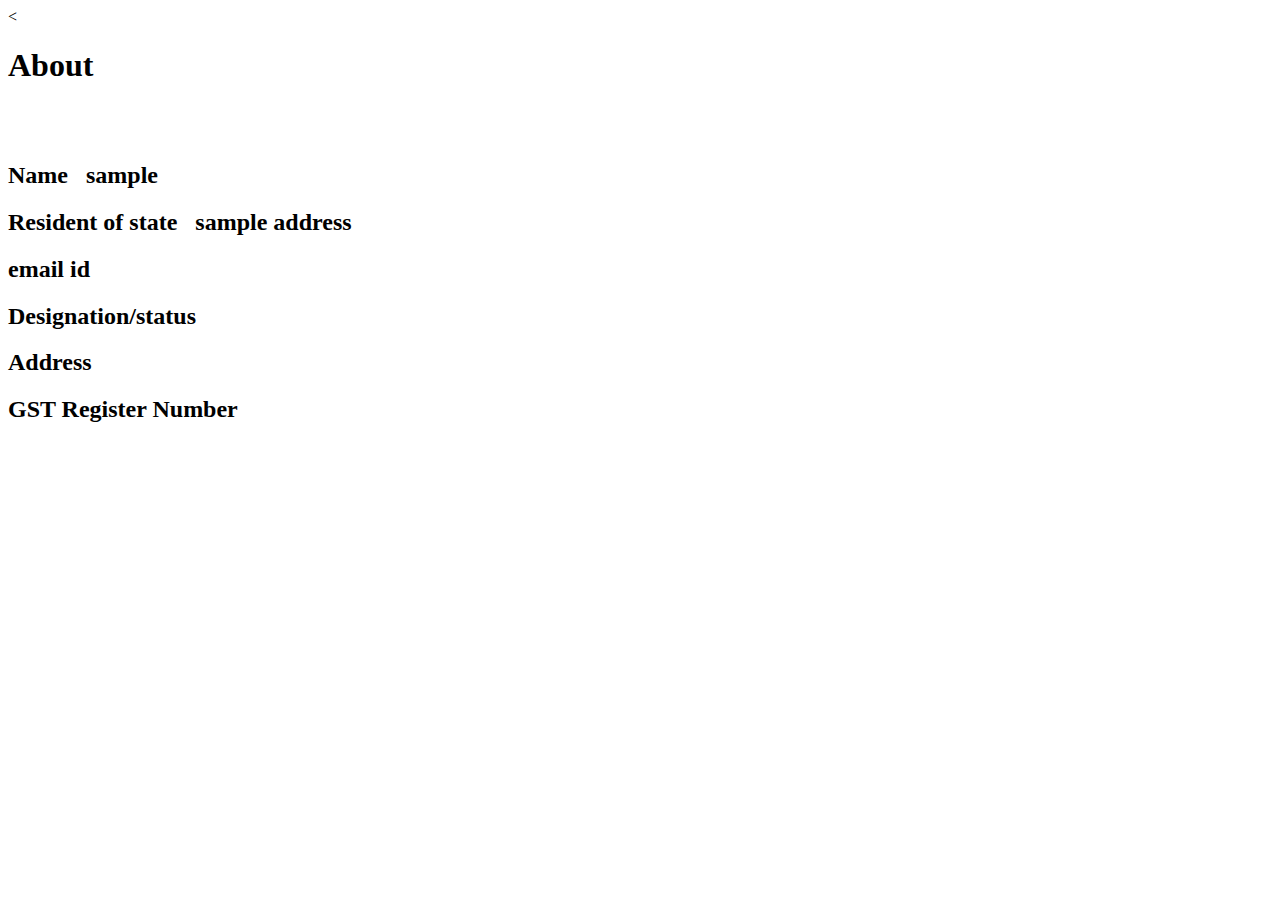
==== about.html @ b04bc7b7 "req" ====
<<!DOCTYPE html>
<html>
<head>
	<meta charset="utf-8">
	<meta http-equiv="X-UA-Compatible" content="IE=edge">
	<title> About </title>
	<link rel="stylesheet" href="">
</head>
<body>
	<div>
		<h1> About </h1> <br> <br>
		<h2> Name  &nbsp; <span> sample </span></h2>	
		<h2> Resident of state &nbsp; <span> sample address</span></h2> 
		<h2> email id <span> </span> </h2>
		<h2>Designation/status <span> </span></h2>
		<h2> Address</h2>
		<h2> GST Register Number </h2>

	</div>
</body>
</html>
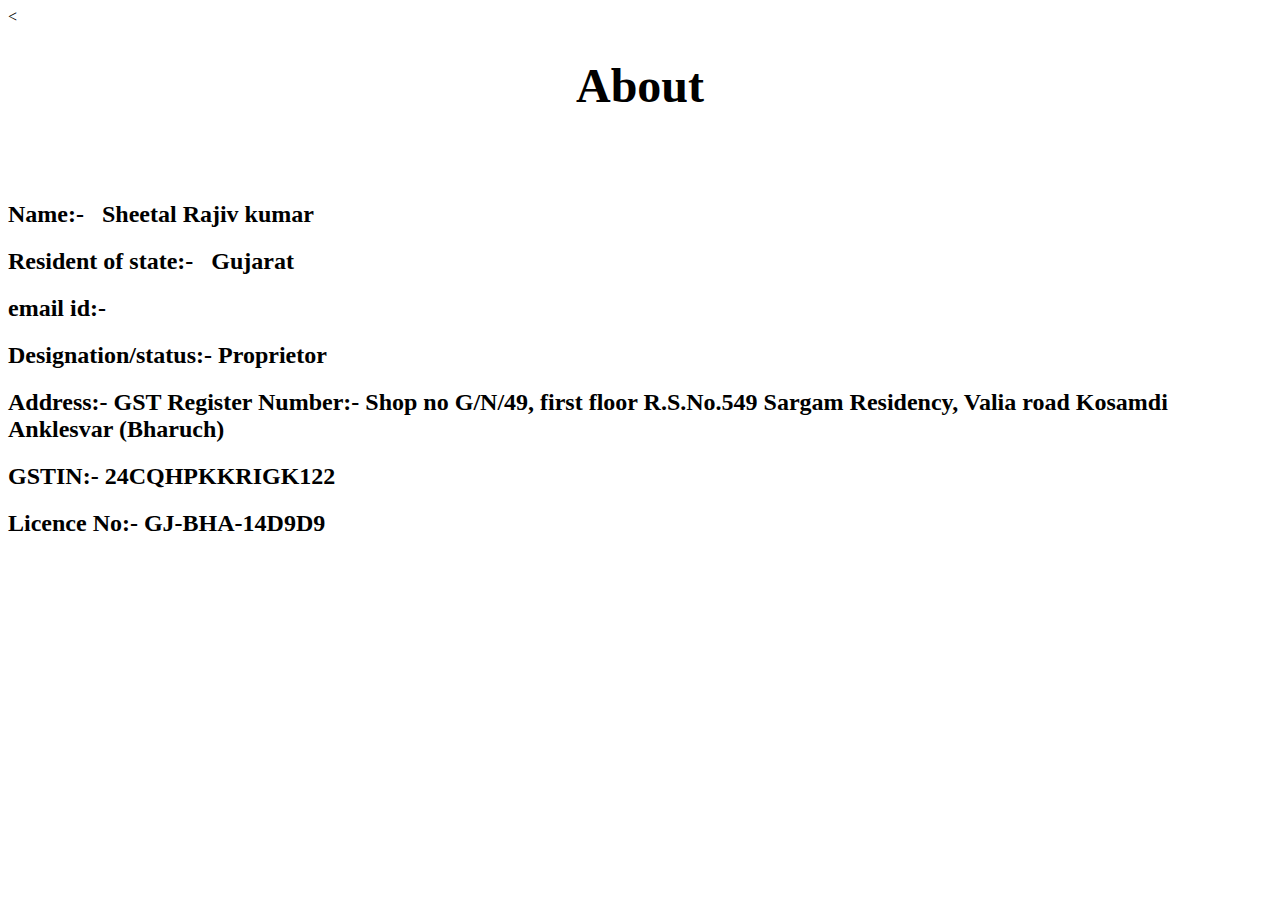
==== commit 95b25a7d: "full" ====
--- a/about.html
+++ b/about.html
@@ -8,13 +8,16 @@
 </head>
 <body>
 	<div>
-		<h1> About </h1> <br> <br>
-		<h2> Name  &nbsp; <span> sample </span></h2>	
-		<h2> Resident of state &nbsp; <span> sample address</span></h2> 
-		<h2> email id <span> </span> </h2>
-		<h2>Designation/status <span> </span></h2>
-		<h2> Address</h2>
-		<h2> GST Register Number </h2>
+		<section style="text-align: center;">
+		 	<h1 style="font-size: 3rem"> About </h1>
+		 </section> <br> <br>
+		<h2> Name:-  &nbsp; <span> Sheetal Rajiv kumar </span></h2>	
+		<h2> Resident of state:- &nbsp; <span> Gujarat</span></h2> 
+		<h2> email id:- <span> </span> </h2>
+		<h2>Designation/status:- <span> Proprietor</span></h2>
+		<h2> Address:- <span>GST Register Number:- Shop no G/N/49, first floor R.S.No.549 Sargam Residency, Valia road Kosamdi Anklesvar (Bharuch)</span></h2>
+		<h2> GSTIN:-  <span> 24CQHPKKRIGK122</span> </h2>
+		<h2> Licence No:- <span> GJ-BHA-14D9D9 </span></h2>
 
 	</div>
 </body>
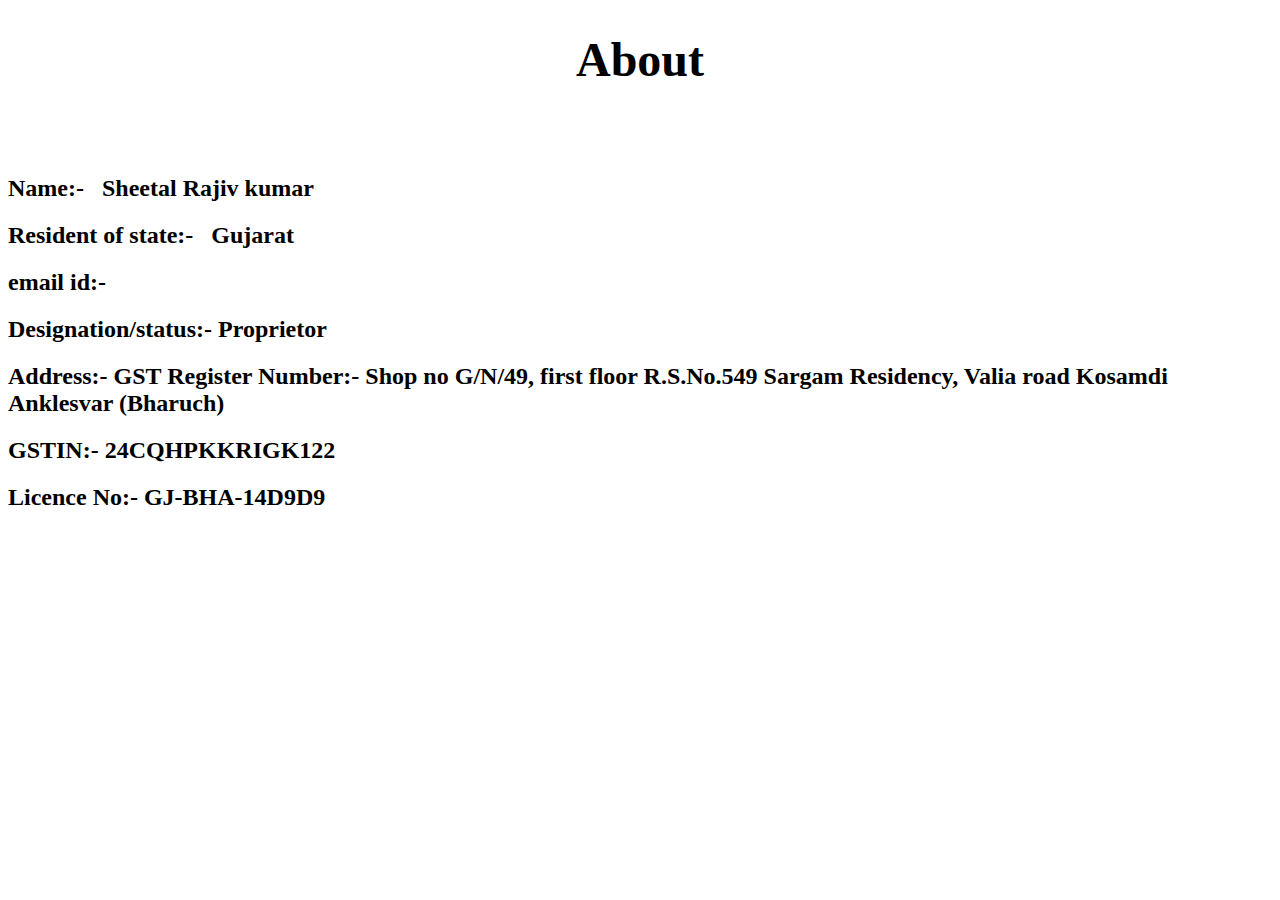
==== commit 791e716b: "u" ====
--- a/about.html
+++ b/about.html
@@ -1,4 +1,4 @@
-<<!DOCTYPE html>
+<!DOCTYPE html>
 <html>
 <head>
 	<meta charset="utf-8">
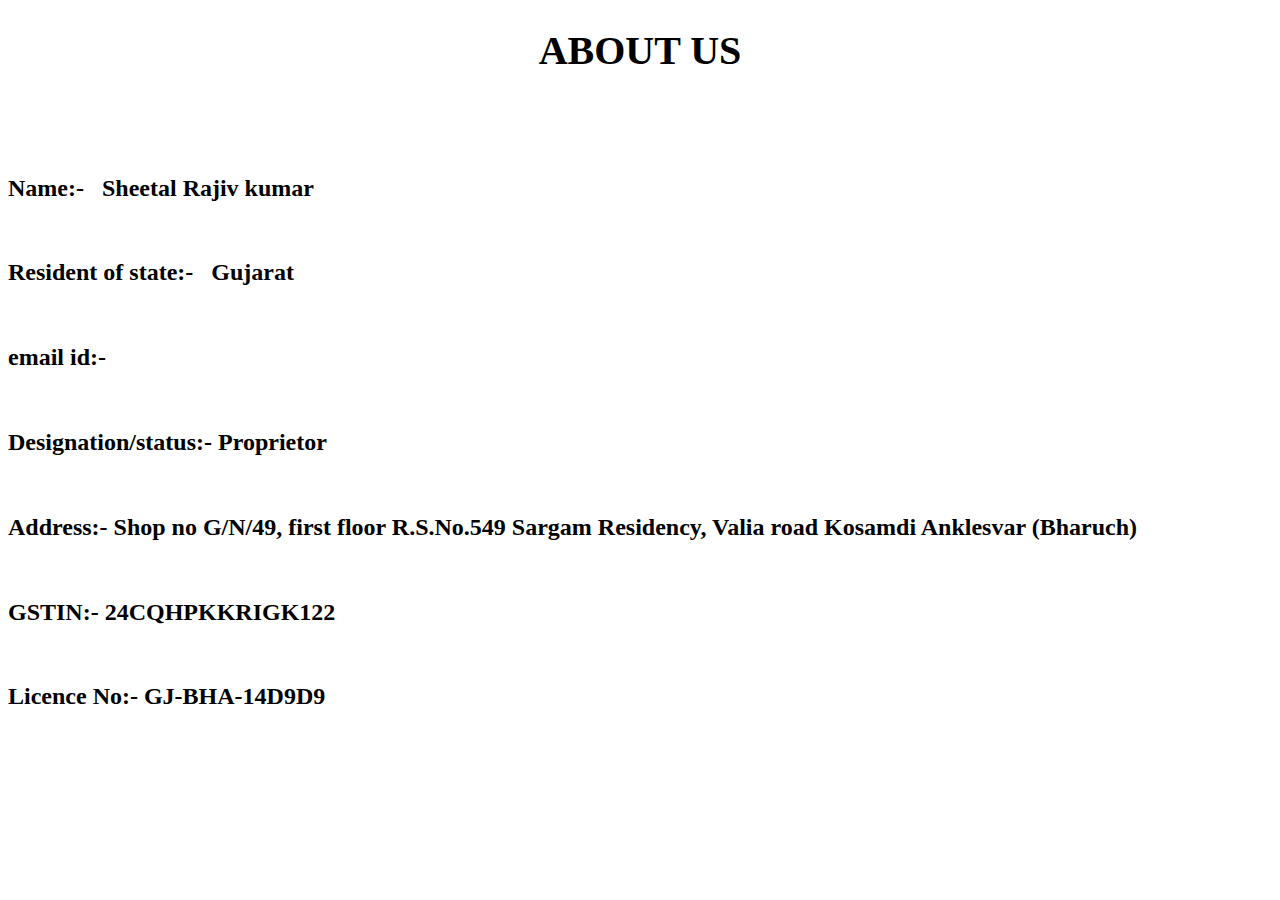
==== commit b274e871: "l" ====
--- a/about.html
+++ b/about.html
@@ -9,15 +9,15 @@
 <body>
 	<div>
 		<section style="text-align: center;">
-		 	<h1 style="font-size: 3rem"> About </h1>
-		 </section> <br> <br>
-		<h2> Name:-  &nbsp; <span> Sheetal Rajiv kumar </span></h2>	
-		<h2> Resident of state:- &nbsp; <span> Gujarat</span></h2> 
-		<h2> email id:- <span> </span> </h2>
-		<h2>Designation/status:- <span> Proprietor</span></h2>
-		<h2> Address:- <span>GST Register Number:- Shop no G/N/49, first floor R.S.No.549 Sargam Residency, Valia road Kosamdi Anklesvar (Bharuch)</span></h2>
-		<h2> GSTIN:-  <span> 24CQHPKKRIGK122</span> </h2>
-		<h2> Licence No:- <span> GJ-BHA-14D9D9 </span></h2>
+		 	<h1 style="font-size: 2.5rem"> ABOUT US</h1>
+		 </section> <br> <br> <br>
+		<h2> Name:-  &nbsp; <span> Sheetal Rajiv kumar </span></h2>	<br>
+		<h2> Resident of state:- &nbsp; <span> Gujarat</span></h2> <br>
+		<h2> email id:- <span> </span> </h2> <br>
+		<h2>Designation/status:- <span> Proprietor</span></h2> <br>
+		<h2> Address:- <span>Shop no G/N/49, first floor R.S.No.549 Sargam Residency, Valia road Kosamdi Anklesvar (Bharuch)</span></h2> <br>
+		<h2> GSTIN:-  <span> 24CQHPKKRIGK122</span> </h2> <br>
+		<h2> Licence No:- <span> GJ-BHA-14D9D9 </span></h2> <br>
 
 	</div>
 </body>
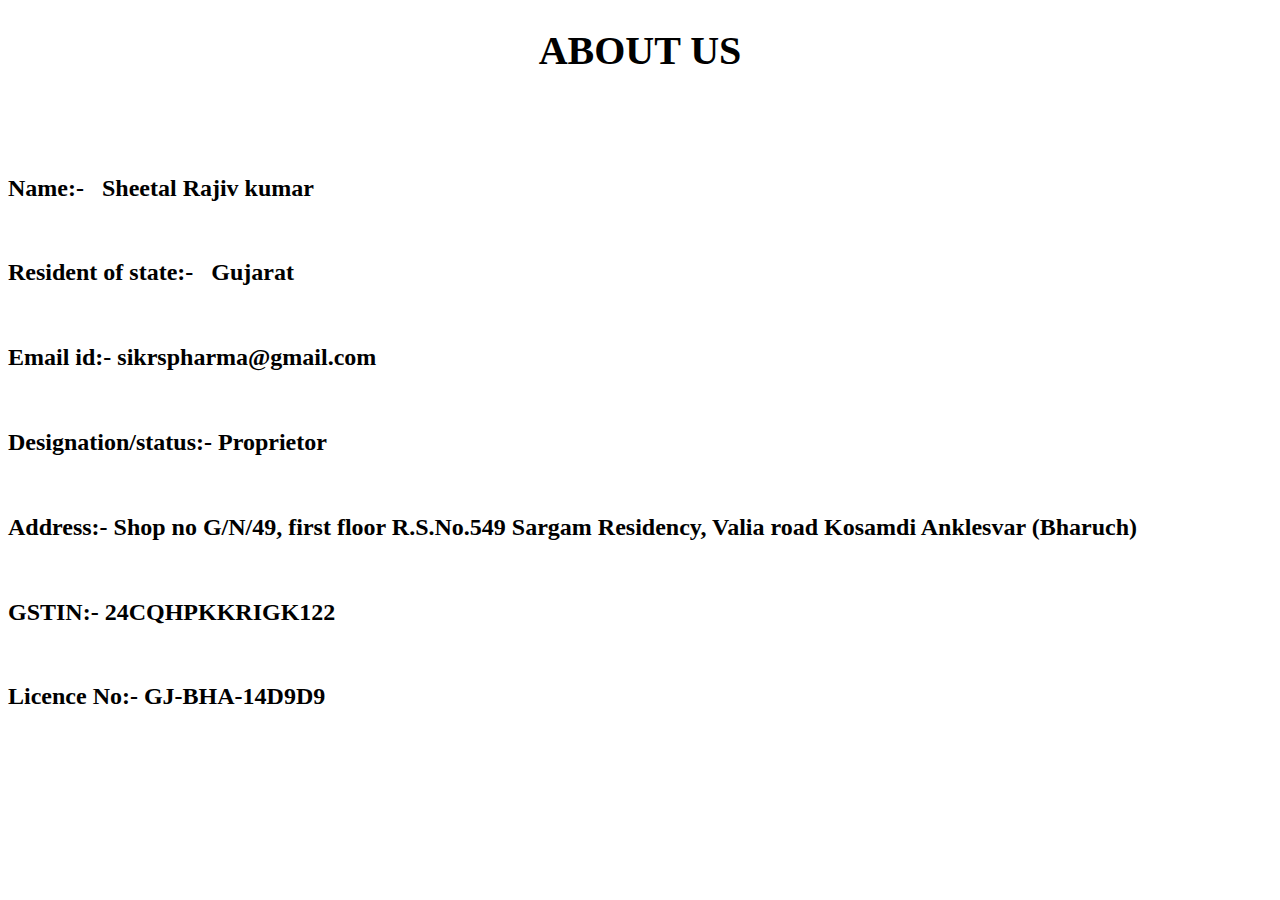
==== commit f1502bf1: "a" ====
--- a/about.html
+++ b/about.html
@@ -13,7 +13,7 @@
 		 </section> <br> <br> <br>
 		<h2> Name:-  &nbsp; <span> Sheetal Rajiv kumar </span></h2>	<br>
 		<h2> Resident of state:- &nbsp; <span> Gujarat</span></h2> <br>
-		<h2> email id:- <span> </span> </h2> <br>
+		<h2> Email id:- <span> sikrspharma@gmail.com </span> </h2> <br>
 		<h2>Designation/status:- <span> Proprietor</span></h2> <br>
 		<h2> Address:- <span>Shop no G/N/49, first floor R.S.No.549 Sargam Residency, Valia road Kosamdi Anklesvar (Bharuch)</span></h2> <br>
 		<h2> GSTIN:-  <span> 24CQHPKKRIGK122</span> </h2> <br>
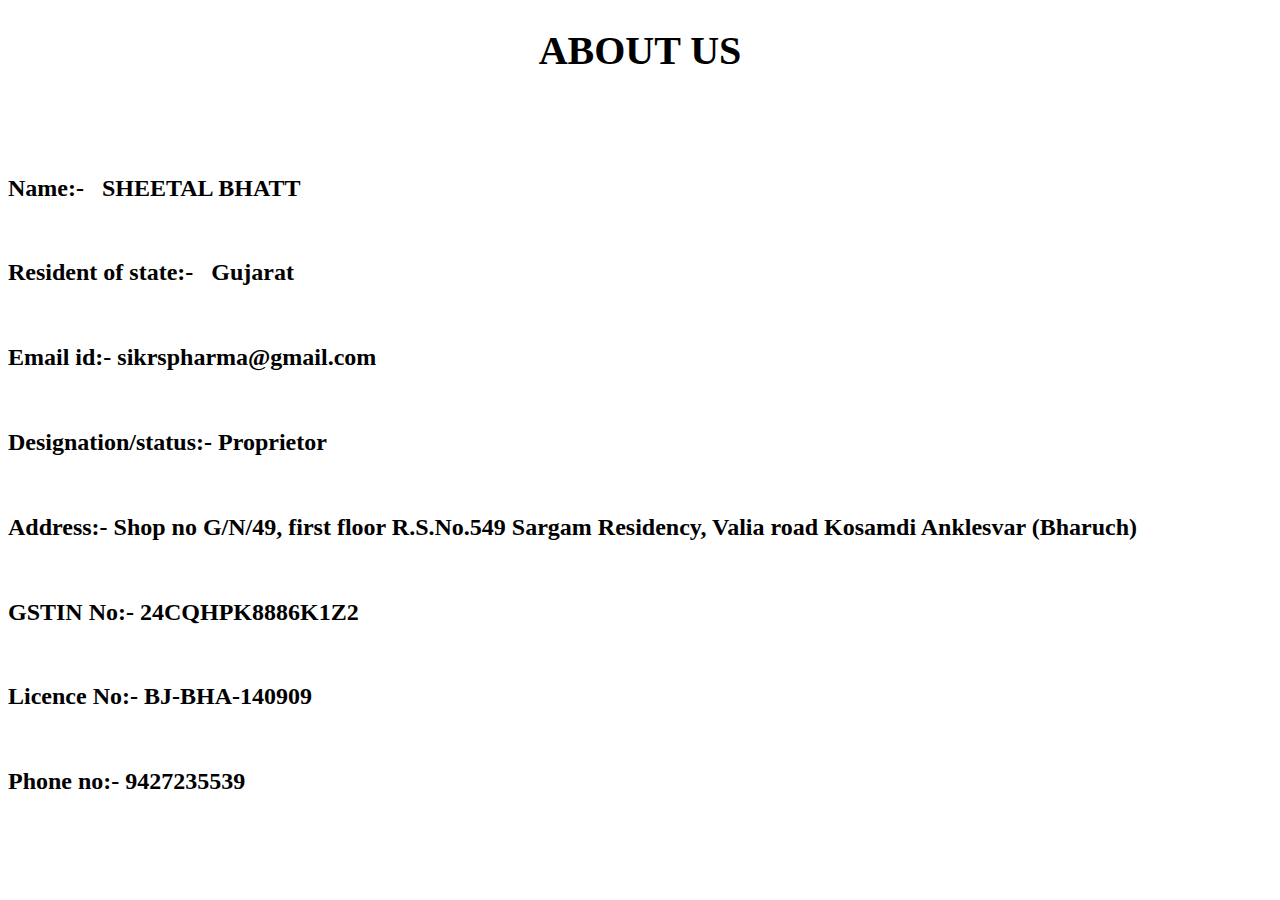
==== commit 4708e0b0: "b" ====
--- a/about.html
+++ b/about.html
@@ -11,13 +11,14 @@
 		<section style="text-align: center;">
 		 	<h1 style="font-size: 2.5rem"> ABOUT US</h1>
 		 </section> <br> <br> <br>
-		<h2> Name:-  &nbsp; <span> Sheetal Rajiv kumar </span></h2>	<br>
+		<h2> Name:-  &nbsp; <span> SHEETAL BHATT </span></h2>	<br>
 		<h2> Resident of state:- &nbsp; <span> Gujarat</span></h2> <br>
 		<h2> Email id:- <span> sikrspharma@gmail.com </span> </h2> <br>
 		<h2>Designation/status:- <span> Proprietor</span></h2> <br>
 		<h2> Address:- <span>Shop no G/N/49, first floor R.S.No.549 Sargam Residency, Valia road Kosamdi Anklesvar (Bharuch)</span></h2> <br>
-		<h2> GSTIN:-  <span> 24CQHPKKRIGK122</span> </h2> <br>
-		<h2> Licence No:- <span> GJ-BHA-14D9D9 </span></h2> <br>
+		<h2> GSTIN No:-  <span> 24CQHPK8886K1Z2</span> </h2> <br>
+		<h2> Licence No:- <span> BJ-BHA-140909 </span></h2> <br>
+		<h2> Phone no:- <span> 9427235539</span></h2>
 
 	</div>
 </body>
